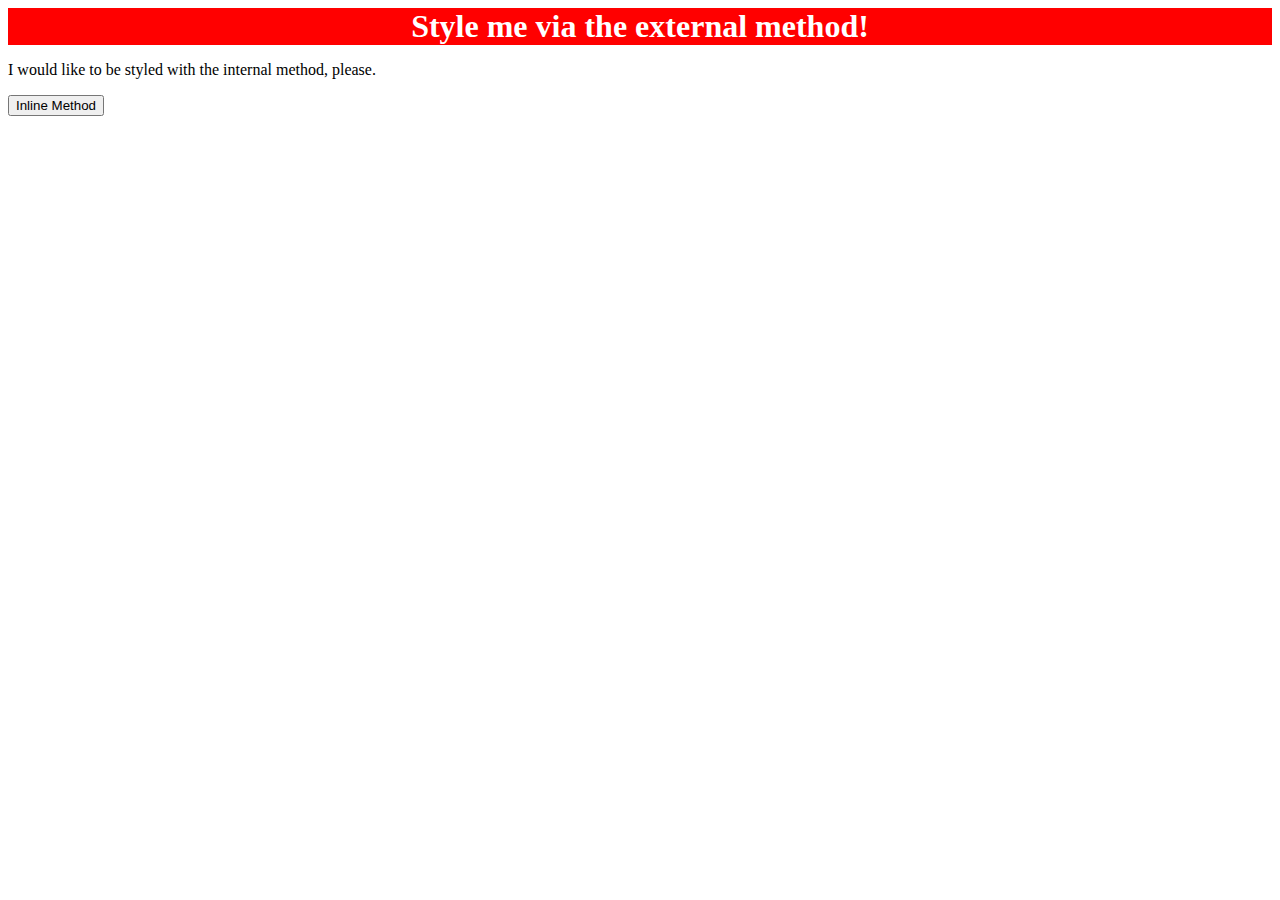
==== foundations/intro-to-css/01-css-methods/index.html @ 166eccf3 "Add an external css and link it to html" ====
<!DOCTYPE html>
<html lang="en">
  <head>
    <meta charset="UTF-8">
    <meta http-equiv="X-UA-Compatible" content="IE=edge">
    <meta name="viewport" content="width=device-width, initial-scale=1.0">
    <link rel="stylesheet" href="index.css">
    <title>Methods for Adding CSS</title>
    
    </style>
  </head>
  <body>
    <div>Style me via the external method!</div>
    <p>I would like to be styled with the internal method, please.</p>
    <button>Inline Method</button>
  </body>
</html>
---- foundations/intro-to-css/01-css-methods/index.css ----
div {
    background-color: red;
    color: white;
    font-size: 32px;
    text-align: center;
    font-weight: bold;
}
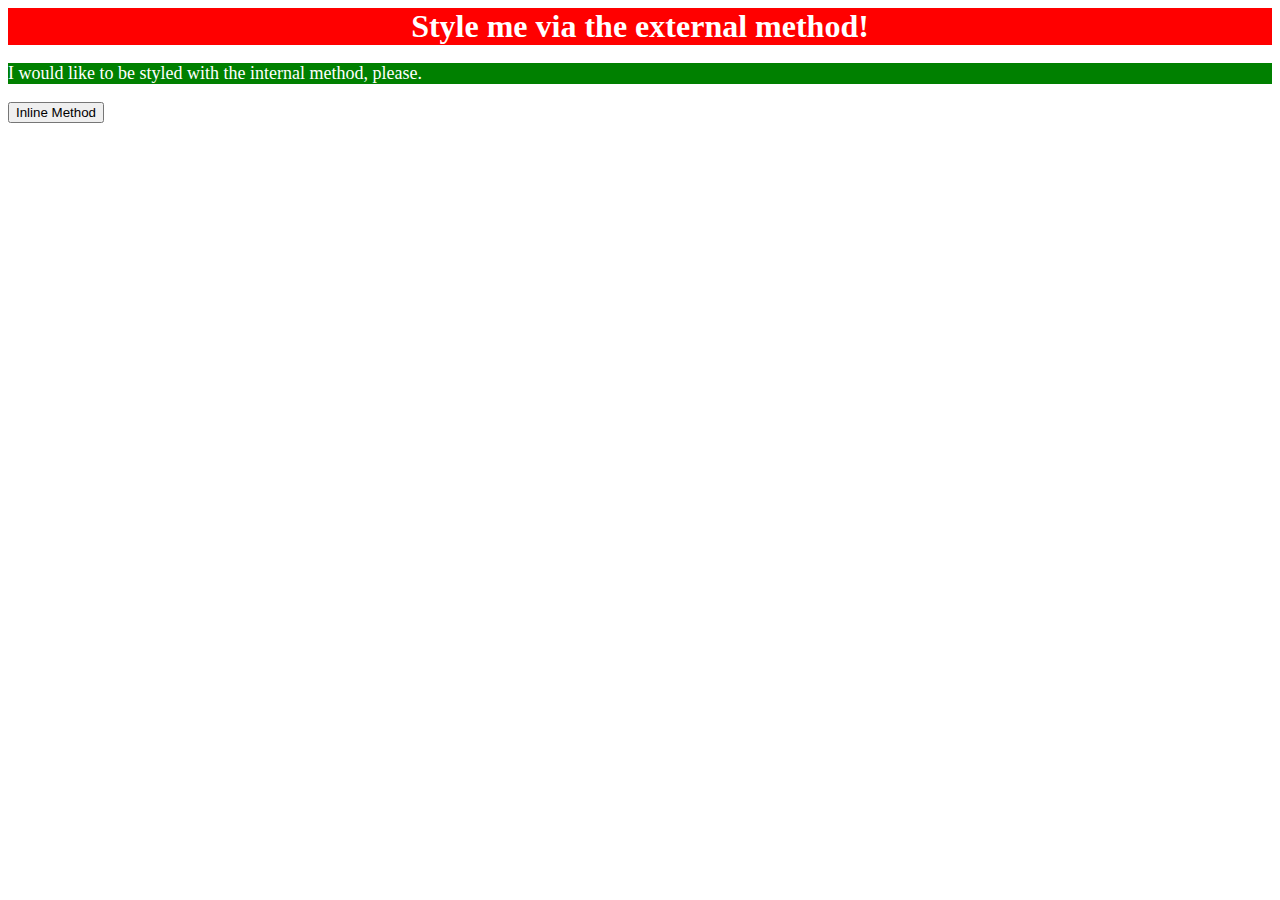
==== commit 1065c32f: "Add Internal Css for <p>" ====
--- a/foundations/intro-to-css/01-css-methods/index.html
+++ b/foundations/intro-to-css/01-css-methods/index.html
@@ -6,7 +6,12 @@
     <meta name="viewport" content="width=device-width, initial-scale=1.0">
     <link rel="stylesheet" href="index.css">
     <title>Methods for Adding CSS</title>
-    
+    <style>
+      p{
+        background-color: green;
+        color: white;
+        font-size: 18px;
+      }
     </style>
   </head>
   <body>
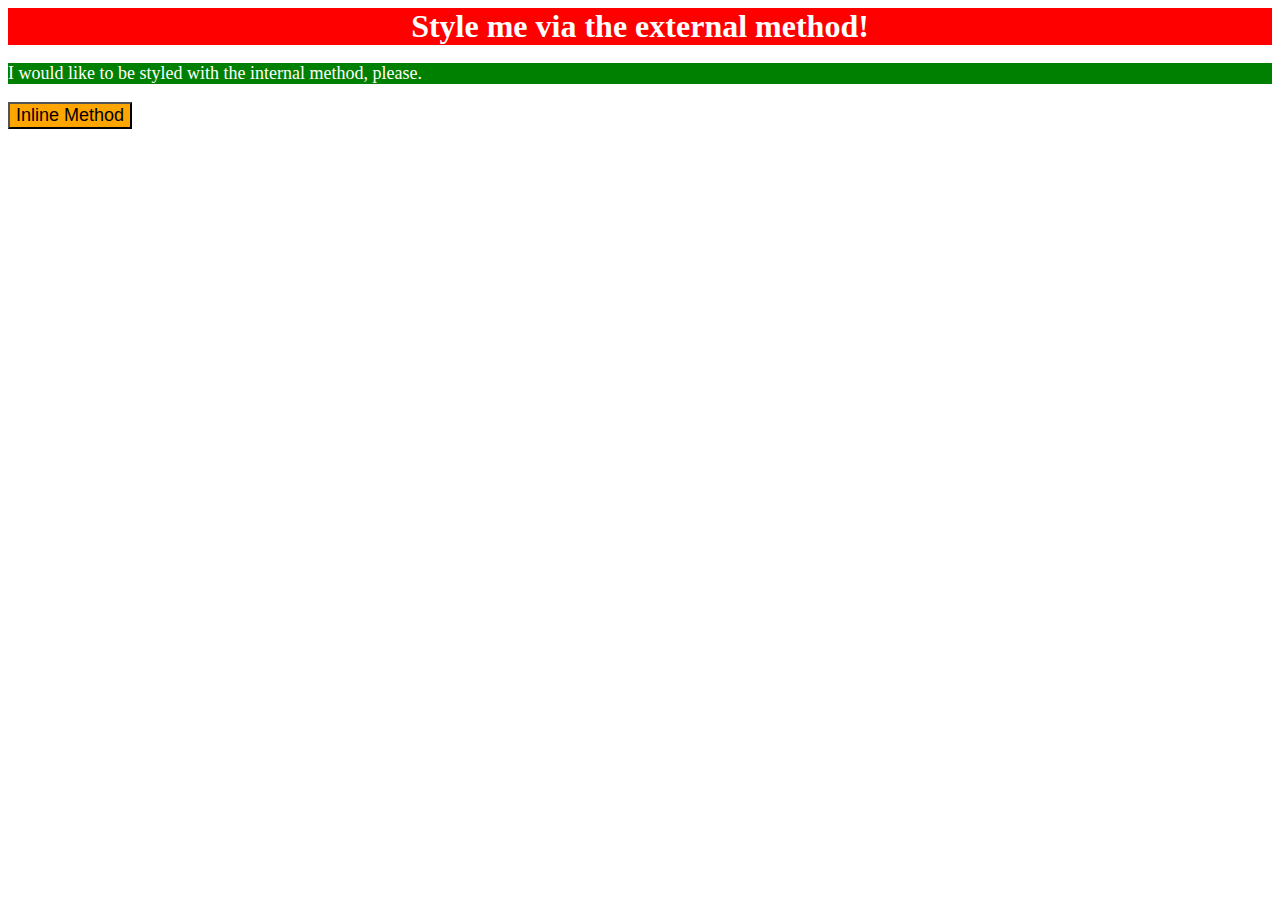
==== commit d50596d9: "Add Inline Css for <button>" ====
--- a/foundations/intro-to-css/01-css-methods/index.html
+++ b/foundations/intro-to-css/01-css-methods/index.html
@@ -17,6 +17,6 @@
   <body>
     <div>Style me via the external method!</div>
     <p>I would like to be styled with the internal method, please.</p>
-    <button>Inline Method</button>
+    <button style="background-color: orange; font-size: 18px;">Inline Method</button>
   </body>
 </html>